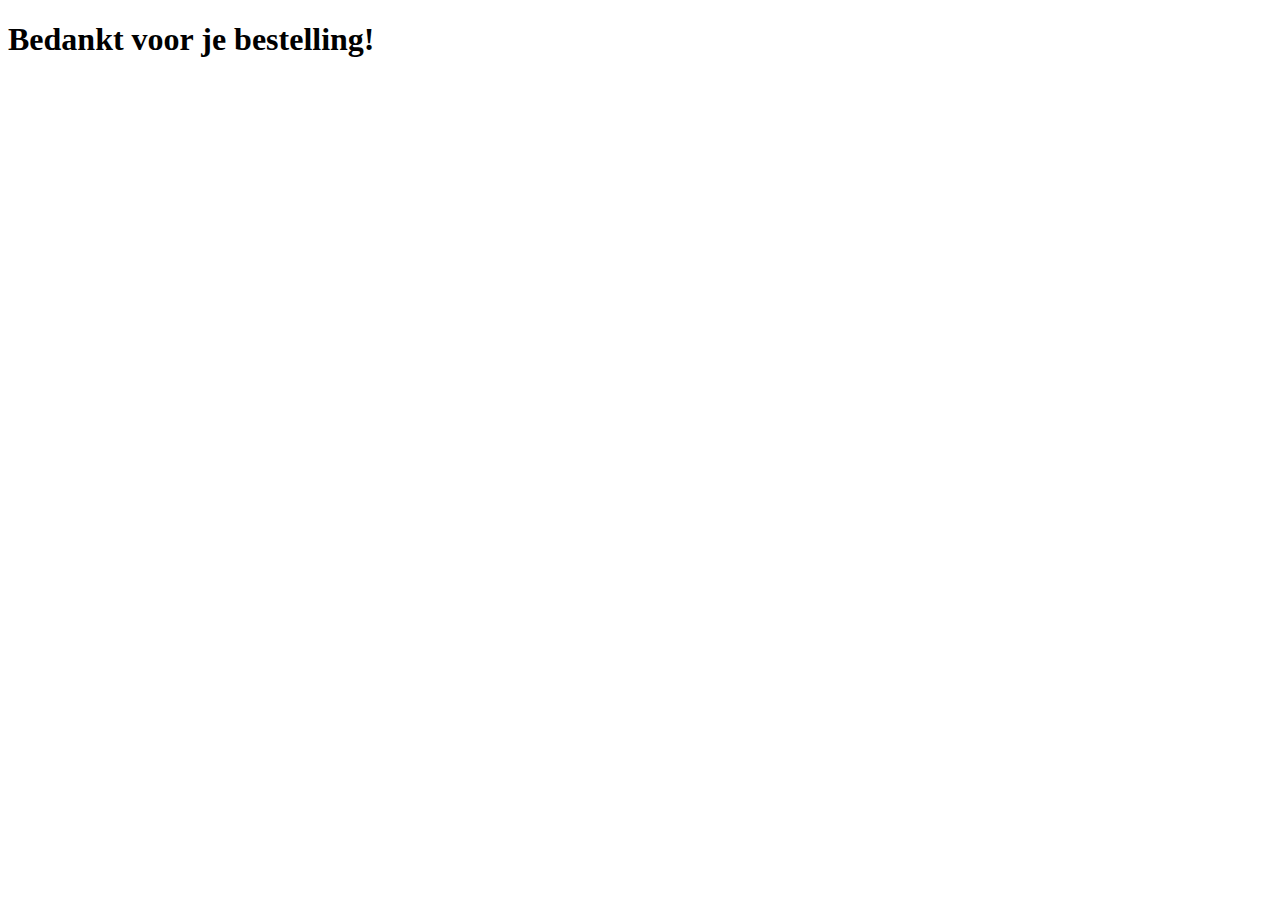
==== bedank.html @ 77e4ed1f "write" ====
<!DOCTYPE html>
<html lang="en">
<head>
    <meta charset="UTF-8">
    <meta http-equiv="X-UA-Compatible" content="IE=edge">
    <meta name="viewport" content="width=device-width, initial-scale=1.0">
    <title>Document</title>
    <link rel="stylesheet" href="assets/css/bedank.css">
</head>
<body>
    <h1>Bedankt voor je bestelling!</h1>
    






    <script src="assets/javascript/detail.js"></script>
</body>
</html>
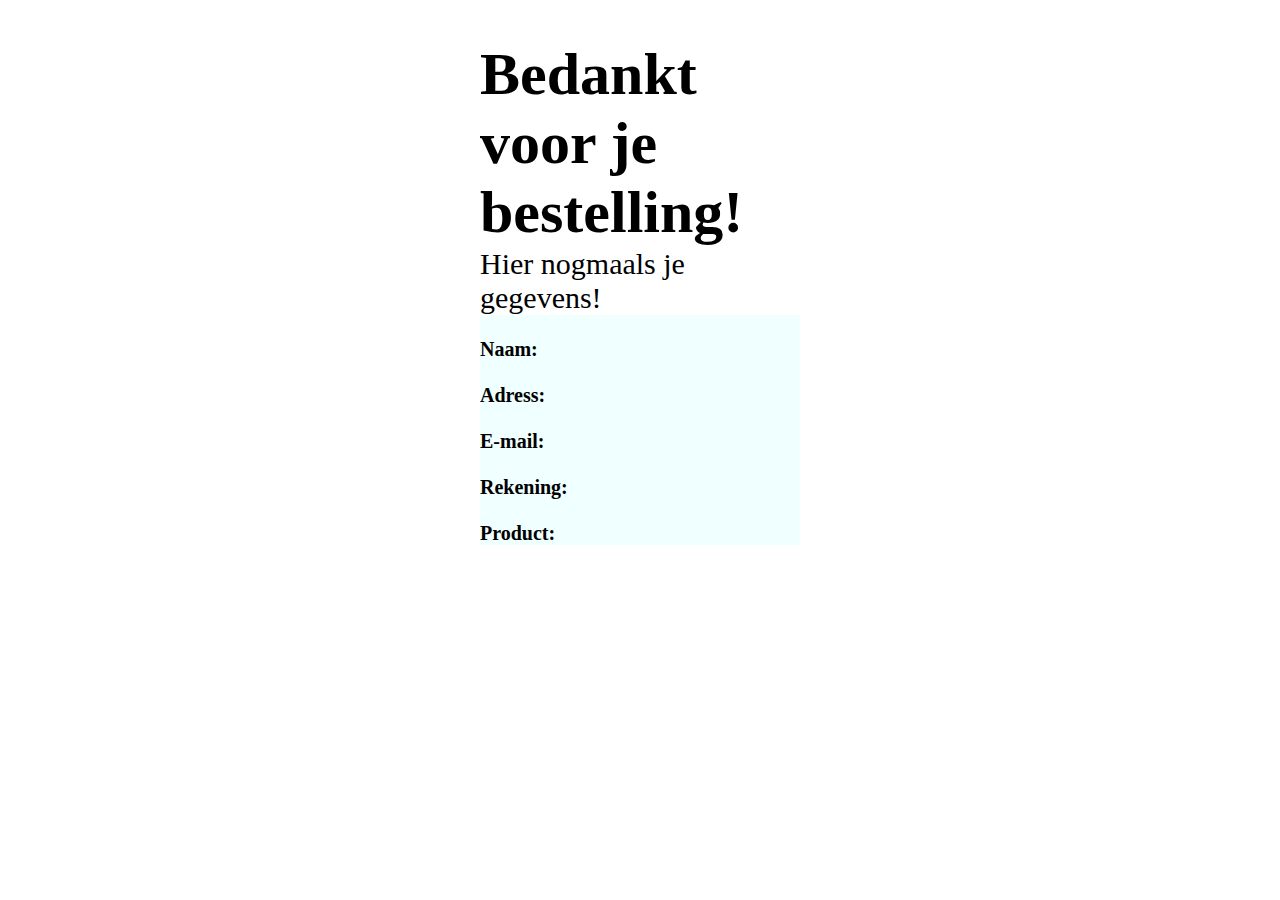
==== commit 0d1eef81: "commit" ====
--- a/bedank.html
+++ b/bedank.html
@@ -1,21 +1,46 @@
 <!DOCTYPE html>
 <html lang="en">
-<head>
-    <meta charset="UTF-8">
-    <meta http-equiv="X-UA-Compatible" content="IE=edge">
-    <meta name="viewport" content="width=device-width, initial-scale=1.0">
+  <head>
+    <meta charset="UTF-8" />
+    <meta http-equiv="X-UA-Compatible" content="IE=edge" />
+    <meta name="viewport" content="width=device-width, initial-scale=1.0" />
     <title>Document</title>
-    <link rel="stylesheet" href="assets/css/bedank.css">
-</head>
-<body>
-    <h1>Bedankt voor je bestelling!</h1>
-    
+    <link rel="stylesheet" href="assets/css/bedank.css" />
+  </head>
+  <body>
+    <div class="container">
+        <div class="bestelling">
+        <h1>Bedankt voor je bestelling!</h1>
+        <p>Hier nogmaals je gegevens!</p>
+    </div>
+      <div class="gegevens">
+        <br>
+        <b><p>Naam:</p></b>
+        <div id="vnaam"></div>
+        <div id="tnaam"></div>
+        <div id="anaam"></div>
+        <br>
+        <b><p>Adress:</p></b>
+        <div id="wplaats"></div>
+        <div id="straat"></div>
+        <div id="hnummer"></div>
+        <div id="tnummer"></div>
+        <br>
+        <b><p>E-mail:</p></b>
+        <div id="email"></div>
+        <br>
+        <b><p>Rekening:</p></b>
+        <div id="rekening"></div>
+        <br>
+        <b><p>Product:</p></b>
+        <div id="product"></div>
+      </div>
+    </div>
 
+    <script src="assets/javascript/detail.js">
+      // let vnaam = "?vnaam=&tnaam=&anaam=&wplaats=&straat=&hnummer=&email=220509%40student.glu.nl&rekening=test123&submit=Verzenden"
 
-
-
-
-
-    <script src="assets/javascript/detail.js"></script>
-</body>
-</html>+      // document.getElementById("vnaam").innerHTML("test")
+    </script>
+  </body>
+</html>
--- a/assets/css/bedank.css
+++ b/assets/css/bedank.css
@@ -0,0 +1,29 @@
+h1{
+    /* text-align: center; */
+    font-size: 60px;
+}
+.gegevens{
+    width: 25%;
+    height: auto;
+    background-color: azure;
+    display: flex;
+    flex-direction: column;
+    align-items: left;
+    margin: 0 auto;
+    font-size: 20px;
+}
+.container{
+    margin-top: 40px;
+    
+}
+*{
+    margin: 0;
+    padding: 0;
+}
+.bestelling{
+    width: 25%;
+    margin: 0 auto;
+}
+.bestelling p {
+    font-size: 30px;
+}